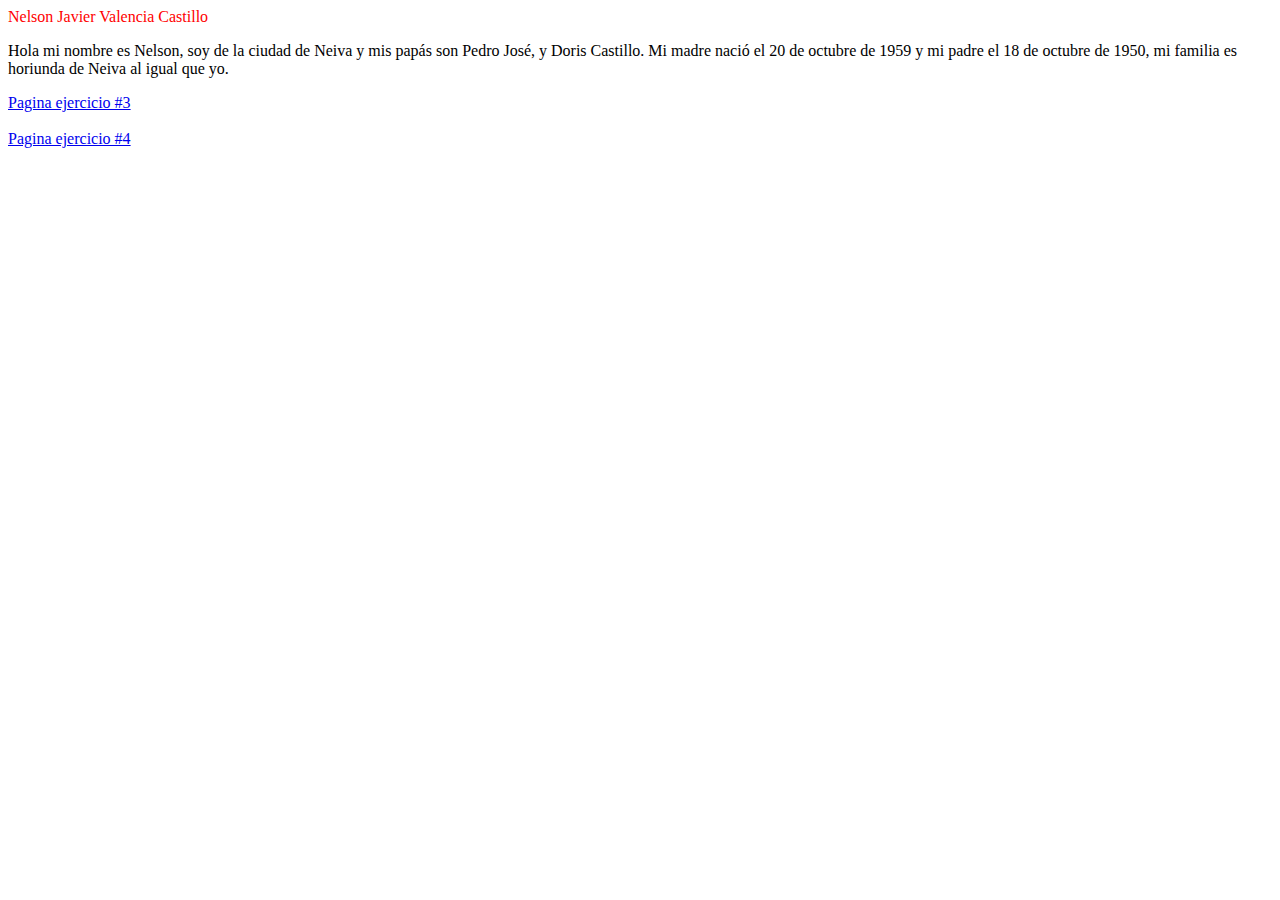
==== index.html @ c7c57543 "Add files via upload" ====
<!DOCTYPE html>
<html lang="en">
<head>
    <meta charset="UTF-8">
    <meta http-equiv="X-UA-Compatible" content="IE=edge">
    <meta name="viewport" content="width=device-width, initial-scale=1.0">
    <title>Estudiante programacion web</title>
</head>
<body>
    <header style="color: red;">
        Nelson Javier Valencia Castillo
    </header>
    <p>Hola mi nombre es Nelson, soy de la ciudad de Neiva y mis papás son Pedro José, y Doris Castillo.
        Mi madre nació el 20 de octubre de 1959 y mi padre el 18 de octubre de 1950, mi familia es horiunda 
        de Neiva al igual que yo.
    </p>

    <div style="display: flex; flex-direction: column;">
        <a href="nueva.html">
            Pagina ejercicio #3
        </a>
        <br>
        <a href="glosario.html">
            Pagina ejercicio #4
        </a>
    </div>
</body>
</html>
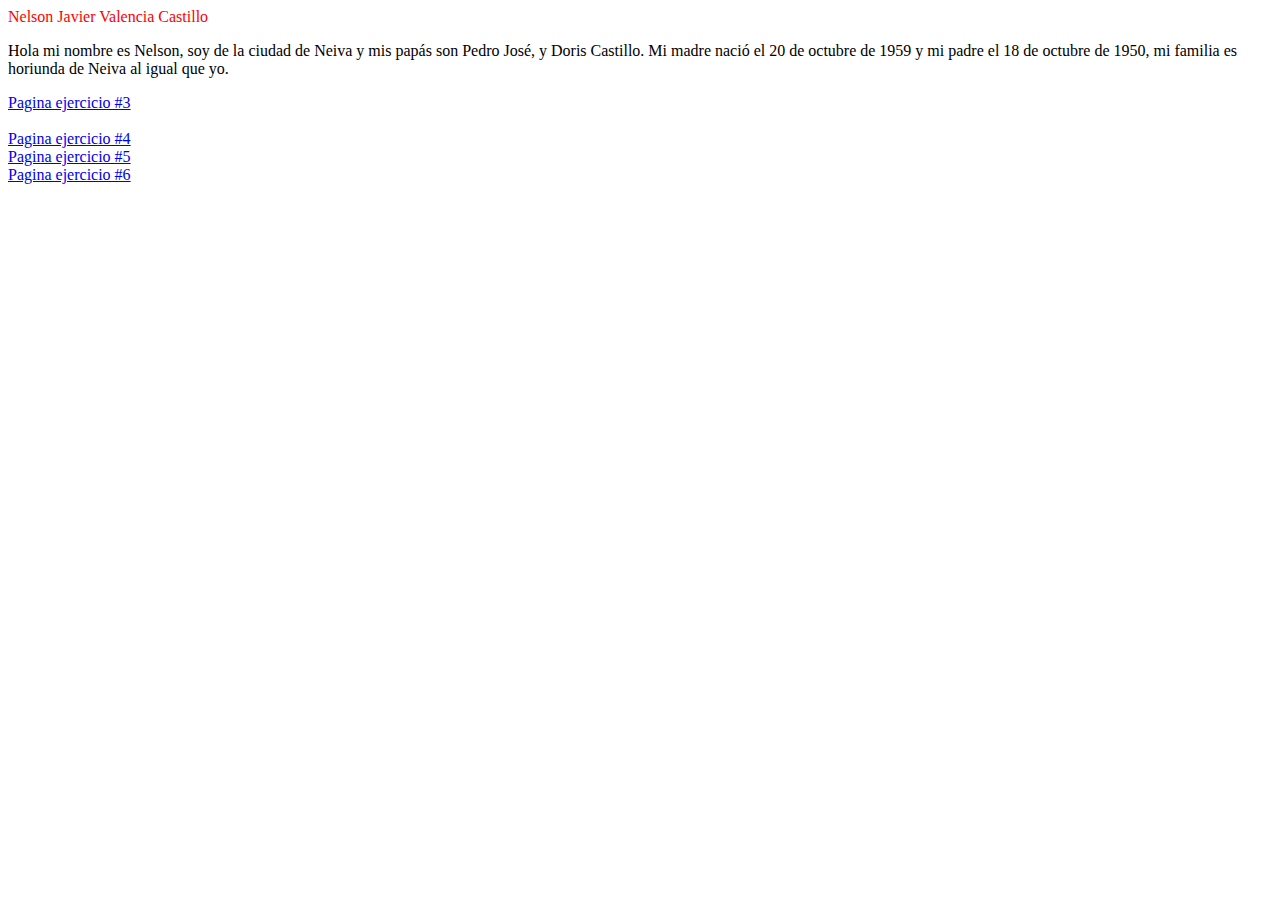
==== commit cefc7851: "Add files via upload" ====
--- a/index.html
+++ b/index.html
@@ -23,6 +23,12 @@
         <a href="glosario.html">
             Pagina ejercicio #4
         </a>
+        <a href="ejercicio5.html">
+            Pagina ejercicio #5
+        </a>
+        <a href="ejercicio6.html">
+            Pagina ejercicio #6
+        </a>
     </div>
 </body>
 </html>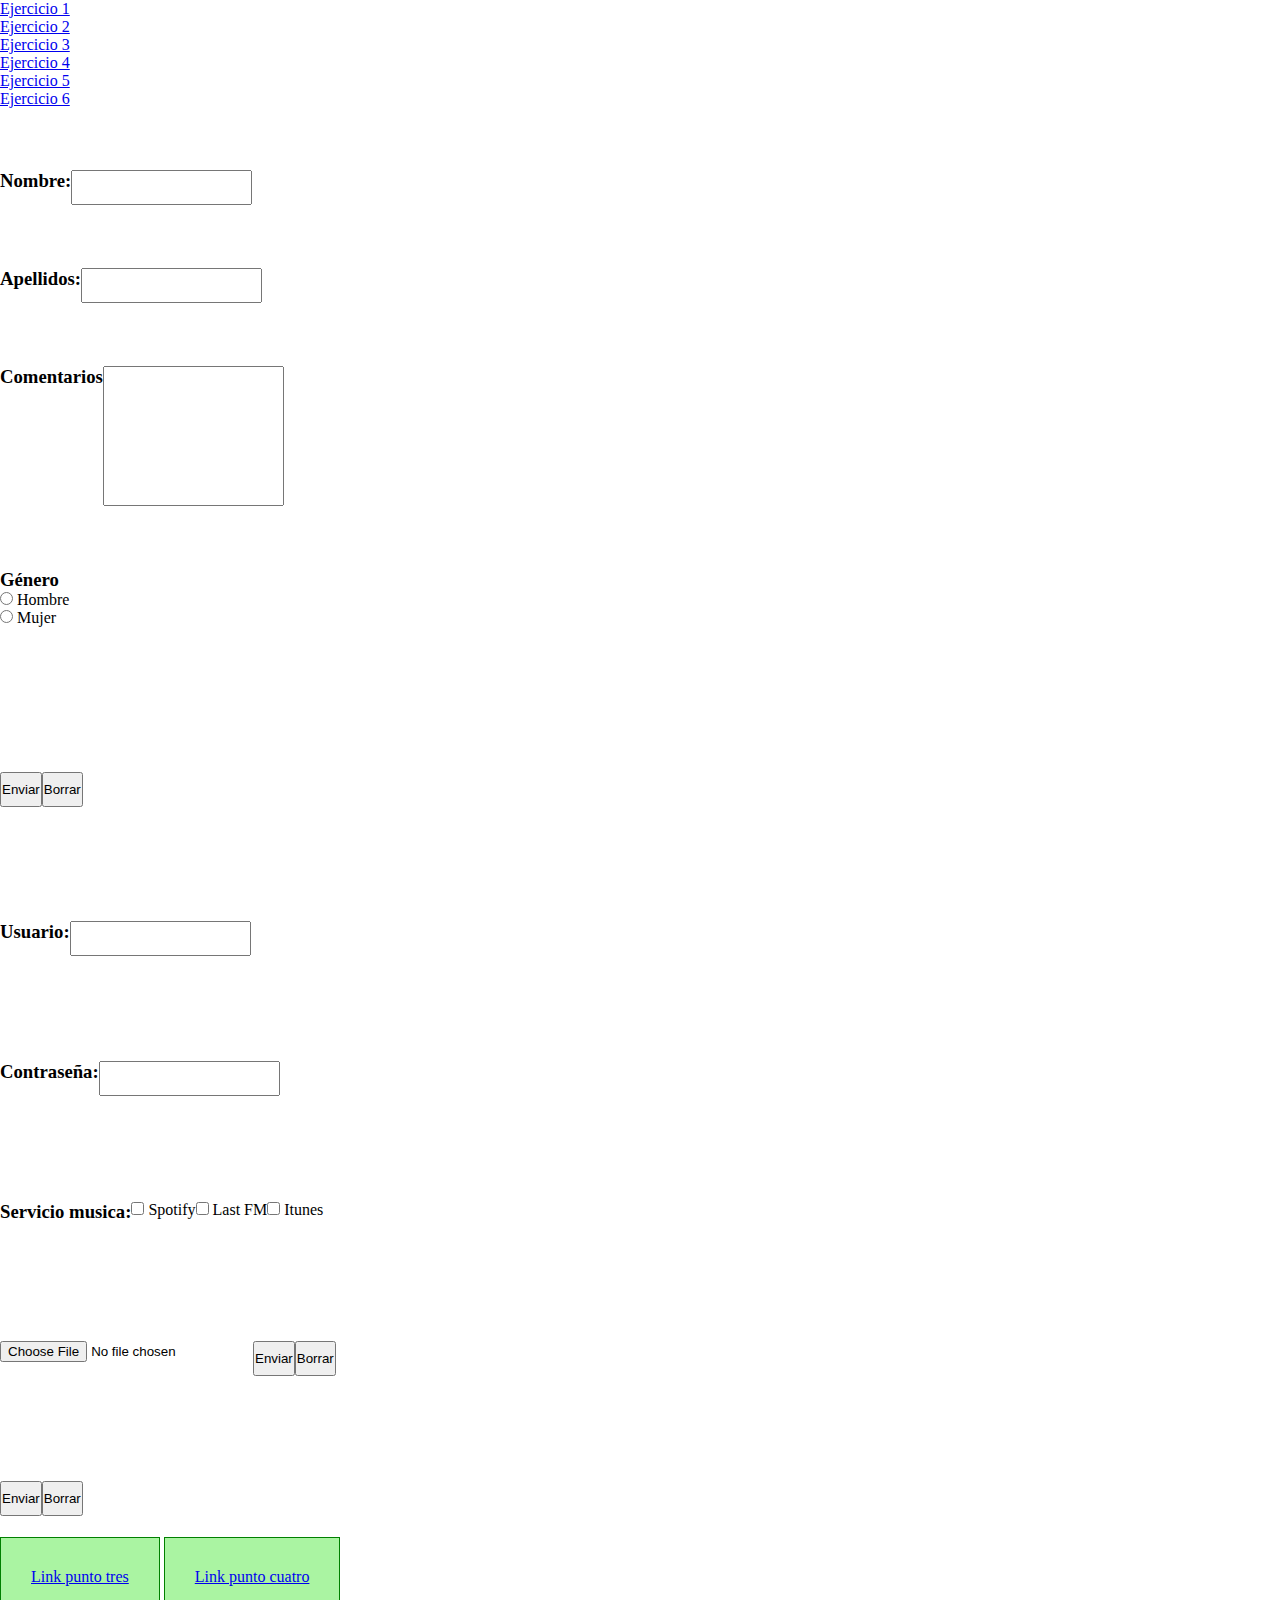
==== commit fd4b25ad: "Add files via upload" ====
--- a/index.html
+++ b/index.html
@@ -1,34 +1,106 @@
 <!DOCTYPE html>
 <html lang="en">
+
 <head>
     <meta charset="UTF-8">
     <meta http-equiv="X-UA-Compatible" content="IE=edge">
     <meta name="viewport" content="width=device-width, initial-scale=1.0">
-    <title>Estudiante programacion web</title>
+    <link rel="stylesheet" href="uno.css">
+    <title>ejercicios uno y dos</title>
 </head>
+
 <body>
-    <header style="color: red;">
-        Nelson Javier Valencia Castillo
-    </header>
-    <p>Hola mi nombre es Nelson, soy de la ciudad de Neiva y mis papás son Pedro José, y Doris Castillo.
-        Mi madre nació el 20 de octubre de 1959 y mi padre el 18 de octubre de 1950, mi familia es horiunda 
-        de Neiva al igual que yo.
-    </p>
+    <nav>
+        <ul>
+            <ol>
+                <li><a href="indexado.html">Ejercicio 1</a></li>
+                <li><a href="indexado.html">Ejercicio 2</a></li>
+                <li><a href="nueva.html">Ejercicio 3</a></li>
+                <li><a href="glosario.html">Ejercicio 4</a></li>
+                <li><a href="ejercicio5.html">Ejercicio 5</a></li>
+                <li><a href="ejercicio6.html">Ejercicio 6</a></li>
+            </ol>
+        </ul>
+    </nav>
 
-    <div style="display: flex; flex-direction: column;">
-        <a href="nueva.html">
-            Pagina ejercicio #3
-        </a>
-        <br>
-        <a href="glosario.html">
-            Pagina ejercicio #4
-        </a>
-        <a href="ejercicio5.html">
-            Pagina ejercicio #5
-        </a>
-        <a href="ejercicio6.html">
-            Pagina ejercicio #6
-        </a>
+    <form action="#">
+        <div class="contenedor_formulario">
+            <div class="contenedoruno">
+                <h3>Nombre:</h3>
+                <input type="name">
+            </div>
+
+            <div class="contenedordos">
+                <h3>Apellidos: </h3>
+                <input type="name">
+            </div>
+
+            <div class="contenedortres">
+                <h3>Comentarios</h3>
+                <input type="text">
+            </div>
+
+            <div class="contenedorcuatro">
+                <h3>Género</h3>
+                <label>
+                    <input type="radio" name="opcion" value="opcion1"> Hombre
+                </label>
+                <label>
+                    <input type="radio" name="opcion" value="opcion2"> Mujer
+                </label>
+            </div>
+
+            <div class="contenedorcinco">
+                <button>
+                    Enviar
+                </button>
+                <button>
+                    Borrar
+                </button>
+            </div>
+        </div>
+    </form>
+    <div class="formulariodos">
+        <div class="contenedorseis">
+            <h3>Usuario:</h3>
+            <input type="name">
+        </div>
+
+        <div class="contenedorsiete">
+            <h3>Contraseña: </h3>
+            <input type="name">
+        </div>
+
+        <div class="contenedorocho">
+            <h3>Servicio musica: </h3>
+            <label>
+                <input type="checkbox" name="opcion1" value="opcion1"> Spotify
+              </label>
+              <label>
+                <input type="checkbox" name="opcion2" value="opcion2"> Last FM
+              </label>
+              <label>
+                <input type="checkbox" name="opcion2" value="opcion2"> Itunes
+              </label>
+        </div>
+        <div class="contenedornueve">
+            <input type="file" name="archivo">
+  <input type="submit" value="Enviar">
+  <input type="submit" value="Borrar">
+        </div>
+        <div class="contenedordiez">
+            <button>
+                Enviar
+            </button>
+            <button>
+                Borrar
+            </button>
+        </div>
+
     </div>
+
+    <a class="menu_abajo" href="dos.html">Link punto tres</a>
+    <a class="menu_abajo" href="tres.html">Link punto cuatro</a>
 </body>
+
 </html>--- a/uno.css
+++ b/uno.css
@@ -0,0 +1,99 @@
+*{
+    margin: 0%;
+    padding: 0%;
+    box-sizing: border-box;
+}
+.contenedor_formulario{
+    margin-top: 30px;
+    margin-bottom: 30px;
+    width: 700px;
+    height: 700px;
+    /* background-color: aqua; */
+    display: flex;
+    flex-direction: column;
+    justify-content: space-around;
+    align-items: center;
+}
+.contenedor_formulario >div{
+    display: flex;
+}
+.contenedoruno{
+    width: 100%;
+    height: 5%;
+    /* background-color: yellow; */
+}
+.contenedordos{
+    width: 100%;
+    height: 5%;
+    /* background-color: blue; */
+}
+.contenedortres{
+    width: 100%;
+    height: 20%;
+    /* background-color: red; */
+}
+.contenedorcuatro{
+    width: 100%;
+    height: 20%;
+    /* background-color: green; */
+    display: flex;
+    flex-direction: column;
+}
+.contenedorcinco{
+    width: 100%;
+    height: 20%;
+    /* background-color: gray; */
+    height: 5%;
+}
+
+
+
+
+
+
+.formulariodos{
+    width: 700px;
+    height: 700px;
+    /* background-color: rgb(17, 255, 0); */
+    display: flex;
+    flex-direction: column;
+    justify-content: space-around;
+    align-items: center;
+}
+.formulariodos >div{
+    display: flex;
+}
+.contenedorseis{
+    width: 100%;
+    height: 5%;
+    /* background-color: blue; */
+}
+.contenedorsiete{
+    width: 100%;
+    height: 5%;
+    /* background-color: blue; */
+}
+.contenedorocho{
+    width: 100%;
+    height: 5%;
+    /* background-color: blue; */
+}
+.contenedornueve{
+    width: 100%;
+    height: 5%;
+    /* background-color: blue; */
+}
+.contenedordiez{
+    width: 100%;
+    height: 5%;
+    /* background-color: blue; */
+}
+
+
+.menu_abajo{
+    width: 200px;
+    border: 1px solid green;
+    background-color: #49e83777;
+    padding: 30px;
+    
+}